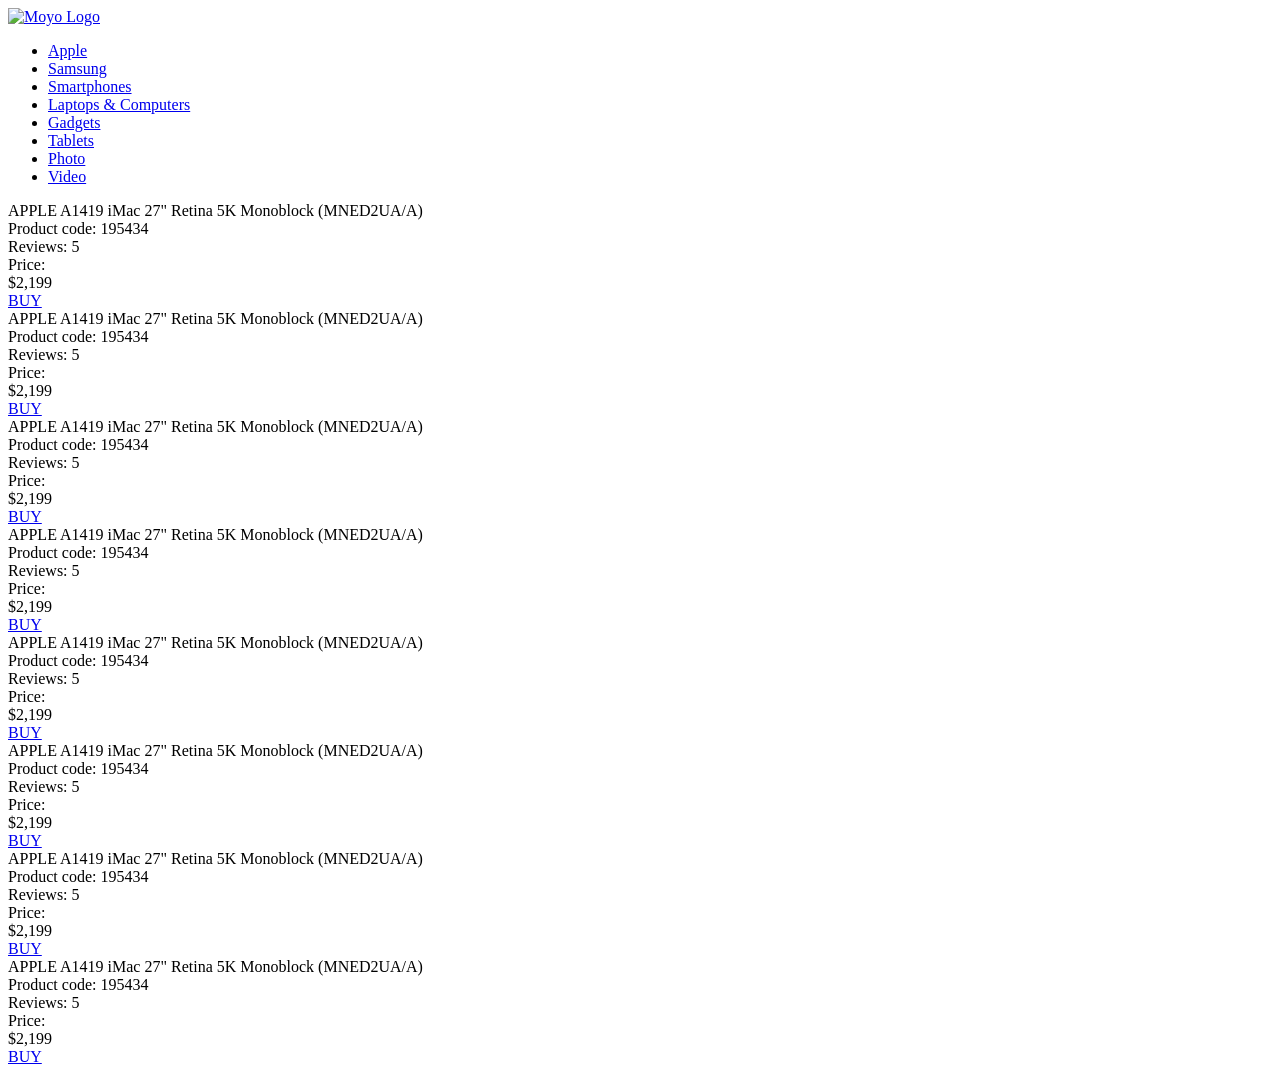
==== src/index.html @ 07e5656f "done" ====
<!doctype html>
<html lang="en">
  <head>
    <meta charset="UTF-8" />
    <meta
      name="viewport"
      content="width=device-width, initial-scale=1.0"
    />
    <title>Catalog</title>
    <link
      rel="preconnect"
      href="https://fonts.gstatic.com"
    />
    <link
      href="https://fonts.googleapis.com/css2?family=Roboto:wght@400;500;700&display=swap"
      rel="stylesheet"
    />
    <link
      rel="stylesheet"
      href="styles/main.scss"
    />
  </head>

  <body>
    <header class="header">
      <div class="header__container">
        <a
          href="#logo"
          class="header__logo"
        >
          <img
            src="images/logo.png"
            alt="Moyo Logo"
          />
        </a>
        <nav class="nav">
          <ul class="nav__list">
            <li class="nav__item">
              <a
                href="#apple"
                class="nav__link is-active"
              >
                Apple
              </a>
            </li>
            <li class="nav__item">
              <a
                href="#samsung"
                class="nav__link"
              >
                Samsung
              </a>
            </li>
            <li class="nav__item">
              <a
                href="#smartphones"
                class="nav__link"
              >
                Smartphones
              </a>
            </li>
            <li class="nav__item">
              <a
                href="#laptops"
                class="nav__link"
                data-qa="nav-hover"
              >
                Laptops & Computers
              </a>
            </li>
            <li class="nav__item">
              <a
                href="#gadgets"
                class="nav__link"
              >
                Gadgets
              </a>
            </li>
            <li class="nav__item">
              <a
                href="#tablets"
                class="nav__link"
              >
                Tablets
              </a>
            </li>
            <li class="nav__item">
              <a
                href="#photo"
                class="nav__link"
              >
                Photo
              </a>
            </li>
            <li class="nav__item">
              <a
                href="#video"
                class="nav__link"
              >
                Video
              </a>
            </li>
          </ul>
        </nav>
      </div>
    </header>

    <main class="cards">
      <section
        class="card"
        data-qa="card"
      >
        <div class="card__image"></div>

        <div class="card__name">
          APPLE A1419 iMac 27" Retina 5K Monoblock (MNED2UA/A)
        </div>

        <div class="card__code">Product code: 195434</div>

        <div class="card__reviews">
          <div class="card__reviews-stars stars stars--4">
            <div class="stars__item"></div>
            <div class="stars__item"></div>
            <div class="stars__item"></div>
            <div class="stars__item"></div>
            <div class="stars__item"></div>
          </div>
          <div class="card__reviews_text">Reviews: 5</div>
        </div>

        <div class="card__price">
          <div class="card__price_label">Price:</div>
          <div class="card__price_value">$2,199</div>
        </div>
        <a
          href="#"
          class="card__button"
          data-qa="card-hover"
        >
          BUY
        </a>
      </section>

      <section class="card">
        <div class="card__image"></div>

        <div class="card__name">
          APPLE A1419 iMac 27" Retina 5K Monoblock (MNED2UA/A)
        </div>

        <div class="card__code">Product code: 195434</div>

        <div class="card__reviews">
          <div class="card__reviews-stars stars stars--4">
            <div class="stars__item"></div>
            <div class="stars__item"></div>
            <div class="stars__item"></div>
            <div class="stars__item"></div>
            <div class="stars__item"></div>
          </div>
          <div class="card__reviews_text">Reviews: 5</div>
        </div>

        <div class="card__price">
          <div class="card__price_label">Price:</div>
          <div class="card__price_value">$2,199</div>
        </div>
        <a
          href="#"
          class="card__button"
        >
          BUY
        </a>
      </section>

      <section class="card">
        <div class="card__image"></div>

        <div class="card__name">
          APPLE A1419 iMac 27" Retina 5K Monoblock (MNED2UA/A)
        </div>

        <div class="card__code">Product code: 195434</div>

        <div class="card__reviews">
          <div class="card__reviews-stars stars stars--4">
            <div class="stars__item"></div>
            <div class="stars__item"></div>
            <div class="stars__item"></div>
            <div class="stars__item"></div>
            <div class="stars__item"></div>
          </div>
          <div class="card__reviews_text">Reviews: 5</div>
        </div>

        <div class="card__price">
          <div class="card__price_label">Price:</div>
          <div class="card__price_value">$2,199</div>
        </div>
        <a
          href="#"
          class="card__button"
        >
          BUY
        </a>
      </section>

      <section class="card">
        <div class="card__image"></div>

        <div class="card__name">
          APPLE A1419 iMac 27" Retina 5K Monoblock (MNED2UA/A)
        </div>

        <div class="card__code">Product code: 195434</div>

        <div class="card__reviews">
          <div class="card__reviews-stars stars stars--4">
            <div class="stars__item"></div>
            <div class="stars__item"></div>
            <div class="stars__item"></div>
            <div class="stars__item"></div>
            <div class="stars__item"></div>
          </div>
          <div class="card__reviews_text">Reviews: 5</div>
        </div>

        <div class="card__price">
          <div class="card__price_label">Price:</div>
          <div class="card__price_value">$2,199</div>
        </div>
        <a
          href="#"
          class="card__button"
        >
          BUY
        </a>
      </section>

      <section class="card">
        <div class="card__image"></div>

        <div class="card__name">
          APPLE A1419 iMac 27" Retina 5K Monoblock (MNED2UA/A)
        </div>

        <div class="card__code">Product code: 195434</div>

        <div class="card__reviews">
          <div class="card__reviews-stars stars stars--4">
            <div class="stars__item"></div>
            <div class="stars__item"></div>
            <div class="stars__item"></div>
            <div class="stars__item"></div>
            <div class="stars__item"></div>
          </div>
          <div class="card__reviews_text">Reviews: 5</div>
        </div>

        <div class="card__price">
          <div class="card__price_label">Price:</div>
          <div class="card__price_value">$2,199</div>
        </div>
        <a
          href="#"
          class="card__button"
        >
          BUY
        </a>
      </section>

      <section class="card">
        <div class="card__image"></div>

        <div class="card__name">
          APPLE A1419 iMac 27" Retina 5K Monoblock (MNED2UA/A)
        </div>

        <div class="card__code">Product code: 195434</div>

        <div class="card__reviews">
          <div class="card__reviews-stars stars stars--4">
            <div class="stars__item"></div>
            <div class="stars__item"></div>
            <div class="stars__item"></div>
            <div class="stars__item"></div>
            <div class="stars__item"></div>
          </div>
          <div class="card__reviews_text">Reviews: 5</div>
        </div>

        <div class="card__price">
          <div class="card__price_label">Price:</div>
          <div class="card__price_value">$2,199</div>
        </div>
        <a
          href="#"
          class="card__button"
        >
          BUY
        </a>
      </section>

      <section class="card">
        <div class="card__image"></div>

        <div class="card__name">
          APPLE A1419 iMac 27" Retina 5K Monoblock (MNED2UA/A)
        </div>

        <div class="card__code">Product code: 195434</div>

        <div class="card__reviews">
          <div class="card__reviews-stars stars stars--4">
            <div class="stars__item"></div>
            <div class="stars__item"></div>
            <div class="stars__item"></div>
            <div class="stars__item"></div>
            <div class="stars__item"></div>
          </div>
          <div class="card__reviews_text">Reviews: 5</div>
        </div>

        <div class="card__price">
          <div class="card__price_label">Price:</div>
          <div class="card__price_value">$2,199</div>
        </div>
        <a
          href="#"
          class="card__button"
        >
          BUY
        </a>
      </section>

      <section class="card">
        <div class="card__image"></div>

        <div class="card__name">
          APPLE A1419 iMac 27" Retina 5K Monoblock (MNED2UA/A)
        </div>

        <div class="card__code">Product code: 195434</div>

        <div class="card__reviews">
          <div class="card__reviews-stars stars stars--4">
            <div class="stars__item"></div>
            <div class="stars__item"></div>
            <div class="stars__item"></div>
            <div class="stars__item"></div>
            <div class="stars__item"></div>
          </div>
          <div class="card__reviews_text">Reviews: 5</div>
        </div>

        <div class="card__price">
          <div class="card__price_label">Price:</div>
          <div class="card__price_value">$2,199</div>
        </div>
        <a
          href="#"
          class="card__button"
        >
          BUY
        </a>
      </section>
    </main>
  </body>
</html>
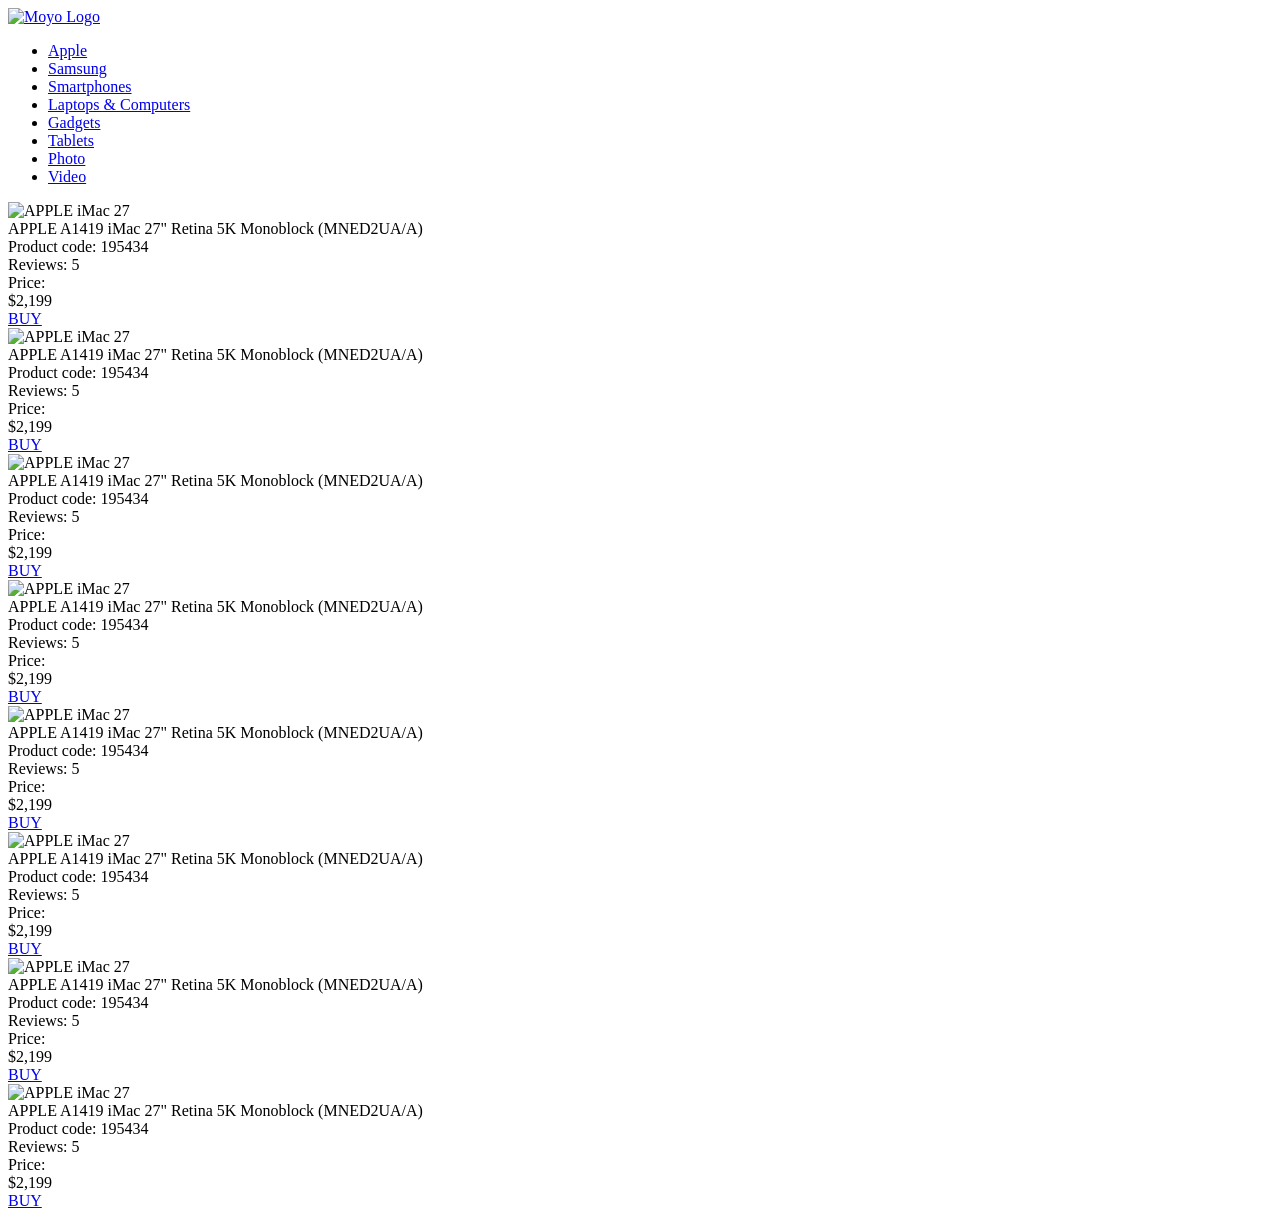
==== commit 62bd66da: "done" ====
--- a/src/index.html
+++ b/src/index.html
@@ -110,9 +110,13 @@
         class="card"
         data-qa="card"
       >
-        <div class="card__image"></div>
-
-        <div class="card__name">
+        <img
+          src="./images/imac.jpeg"
+          alt="APPLE iMac 27"
+          class="card__image"
+        />
+
+        <div class="card__title">
           APPLE A1419 iMac 27" Retina 5K Monoblock (MNED2UA/A)
         </div>
 
@@ -143,201 +147,229 @@
       </section>
 
       <section class="card">
-        <div class="card__image"></div>
-
-        <div class="card__name">
-          APPLE A1419 iMac 27" Retina 5K Monoblock (MNED2UA/A)
-        </div>
-
-        <div class="card__code">Product code: 195434</div>
-
-        <div class="card__reviews">
-          <div class="card__reviews-stars stars stars--4">
-            <div class="stars__item"></div>
-            <div class="stars__item"></div>
-            <div class="stars__item"></div>
-            <div class="stars__item"></div>
-            <div class="stars__item"></div>
-          </div>
-          <div class="card__reviews_text">Reviews: 5</div>
-        </div>
-
-        <div class="card__price">
-          <div class="card__price_label">Price:</div>
-          <div class="card__price_value">$2,199</div>
-        </div>
-        <a
-          href="#"
-          class="card__button"
-        >
-          BUY
-        </a>
-      </section>
-
-      <section class="card">
-        <div class="card__image"></div>
-
-        <div class="card__name">
-          APPLE A1419 iMac 27" Retina 5K Monoblock (MNED2UA/A)
-        </div>
-
-        <div class="card__code">Product code: 195434</div>
-
-        <div class="card__reviews">
-          <div class="card__reviews-stars stars stars--4">
-            <div class="stars__item"></div>
-            <div class="stars__item"></div>
-            <div class="stars__item"></div>
-            <div class="stars__item"></div>
-            <div class="stars__item"></div>
-          </div>
-          <div class="card__reviews_text">Reviews: 5</div>
-        </div>
-
-        <div class="card__price">
-          <div class="card__price_label">Price:</div>
-          <div class="card__price_value">$2,199</div>
-        </div>
-        <a
-          href="#"
-          class="card__button"
-        >
-          BUY
-        </a>
-      </section>
-
-      <section class="card">
-        <div class="card__image"></div>
-
-        <div class="card__name">
-          APPLE A1419 iMac 27" Retina 5K Monoblock (MNED2UA/A)
-        </div>
-
-        <div class="card__code">Product code: 195434</div>
-
-        <div class="card__reviews">
-          <div class="card__reviews-stars stars stars--4">
-            <div class="stars__item"></div>
-            <div class="stars__item"></div>
-            <div class="stars__item"></div>
-            <div class="stars__item"></div>
-            <div class="stars__item"></div>
-          </div>
-          <div class="card__reviews_text">Reviews: 5</div>
-        </div>
-
-        <div class="card__price">
-          <div class="card__price_label">Price:</div>
-          <div class="card__price_value">$2,199</div>
-        </div>
-        <a
-          href="#"
-          class="card__button"
-        >
-          BUY
-        </a>
-      </section>
-
-      <section class="card">
-        <div class="card__image"></div>
-
-        <div class="card__name">
-          APPLE A1419 iMac 27" Retina 5K Monoblock (MNED2UA/A)
-        </div>
-
-        <div class="card__code">Product code: 195434</div>
-
-        <div class="card__reviews">
-          <div class="card__reviews-stars stars stars--4">
-            <div class="stars__item"></div>
-            <div class="stars__item"></div>
-            <div class="stars__item"></div>
-            <div class="stars__item"></div>
-            <div class="stars__item"></div>
-          </div>
-          <div class="card__reviews_text">Reviews: 5</div>
-        </div>
-
-        <div class="card__price">
-          <div class="card__price_label">Price:</div>
-          <div class="card__price_value">$2,199</div>
-        </div>
-        <a
-          href="#"
-          class="card__button"
-        >
-          BUY
-        </a>
-      </section>
-
-      <section class="card">
-        <div class="card__image"></div>
-
-        <div class="card__name">
-          APPLE A1419 iMac 27" Retina 5K Monoblock (MNED2UA/A)
-        </div>
-
-        <div class="card__code">Product code: 195434</div>
-
-        <div class="card__reviews">
-          <div class="card__reviews-stars stars stars--4">
-            <div class="stars__item"></div>
-            <div class="stars__item"></div>
-            <div class="stars__item"></div>
-            <div class="stars__item"></div>
-            <div class="stars__item"></div>
-          </div>
-          <div class="card__reviews_text">Reviews: 5</div>
-        </div>
-
-        <div class="card__price">
-          <div class="card__price_label">Price:</div>
-          <div class="card__price_value">$2,199</div>
-        </div>
-        <a
-          href="#"
-          class="card__button"
-        >
-          BUY
-        </a>
-      </section>
-
-      <section class="card">
-        <div class="card__image"></div>
-
-        <div class="card__name">
-          APPLE A1419 iMac 27" Retina 5K Monoblock (MNED2UA/A)
-        </div>
-
-        <div class="card__code">Product code: 195434</div>
-
-        <div class="card__reviews">
-          <div class="card__reviews-stars stars stars--4">
-            <div class="stars__item"></div>
-            <div class="stars__item"></div>
-            <div class="stars__item"></div>
-            <div class="stars__item"></div>
-            <div class="stars__item"></div>
-          </div>
-          <div class="card__reviews_text">Reviews: 5</div>
-        </div>
-
-        <div class="card__price">
-          <div class="card__price_label">Price:</div>
-          <div class="card__price_value">$2,199</div>
-        </div>
-        <a
-          href="#"
-          class="card__button"
-        >
-          BUY
-        </a>
-      </section>
-
-      <section class="card">
-        <div class="card__image"></div>
-
-        <div class="card__name">
+        <img
+          src="./images/imac.jpeg"
+          alt="APPLE iMac 27"
+          class="card__image"
+        />
+
+        <div class="card__title">
+          APPLE A1419 iMac 27" Retina 5K Monoblock (MNED2UA/A)
+        </div>
+
+        <div class="card__code">Product code: 195434</div>
+
+        <div class="card__reviews">
+          <div class="card__reviews-stars stars stars--4">
+            <div class="stars__item"></div>
+            <div class="stars__item"></div>
+            <div class="stars__item"></div>
+            <div class="stars__item"></div>
+            <div class="stars__item"></div>
+          </div>
+          <div class="card__reviews_text">Reviews: 5</div>
+        </div>
+
+        <div class="card__price">
+          <div class="card__price_label">Price:</div>
+          <div class="card__price_value">$2,199</div>
+        </div>
+        <a
+          href="#"
+          class="card__button"
+        >
+          BUY
+        </a>
+      </section>
+
+      <section class="card">
+        <img
+          src="./images/imac.jpeg"
+          alt="APPLE iMac 27"
+          class="card__image"
+        />
+
+        <div class="card__title">
+          APPLE A1419 iMac 27" Retina 5K Monoblock (MNED2UA/A)
+        </div>
+
+        <div class="card__code">Product code: 195434</div>
+
+        <div class="card__reviews">
+          <div class="card__reviews-stars stars stars--4">
+            <div class="stars__item"></div>
+            <div class="stars__item"></div>
+            <div class="stars__item"></div>
+            <div class="stars__item"></div>
+            <div class="stars__item"></div>
+          </div>
+          <div class="card__reviews_text">Reviews: 5</div>
+        </div>
+
+        <div class="card__price">
+          <div class="card__price_label">Price:</div>
+          <div class="card__price_value">$2,199</div>
+        </div>
+        <a
+          href="#"
+          class="card__button"
+        >
+          BUY
+        </a>
+      </section>
+
+      <section class="card">
+        <img
+          src="./images/imac.jpeg"
+          alt="APPLE iMac 27"
+          class="card__image"
+        />
+
+        <div class="card__title">
+          APPLE A1419 iMac 27" Retina 5K Monoblock (MNED2UA/A)
+        </div>
+
+        <div class="card__code">Product code: 195434</div>
+
+        <div class="card__reviews">
+          <div class="card__reviews-stars stars stars--4">
+            <div class="stars__item"></div>
+            <div class="stars__item"></div>
+            <div class="stars__item"></div>
+            <div class="stars__item"></div>
+            <div class="stars__item"></div>
+          </div>
+          <div class="card__reviews_text">Reviews: 5</div>
+        </div>
+
+        <div class="card__price">
+          <div class="card__price_label">Price:</div>
+          <div class="card__price_value">$2,199</div>
+        </div>
+        <a
+          href="#"
+          class="card__button"
+        >
+          BUY
+        </a>
+      </section>
+
+      <section class="card">
+        <img
+          src="./images/imac.jpeg"
+          alt="APPLE iMac 27"
+          class="card__image"
+        />
+
+        <div class="card__title">
+          APPLE A1419 iMac 27" Retina 5K Monoblock (MNED2UA/A)
+        </div>
+
+        <div class="card__code">Product code: 195434</div>
+
+        <div class="card__reviews">
+          <div class="card__reviews-stars stars stars--4">
+            <div class="stars__item"></div>
+            <div class="stars__item"></div>
+            <div class="stars__item"></div>
+            <div class="stars__item"></div>
+            <div class="stars__item"></div>
+          </div>
+          <div class="card__reviews_text">Reviews: 5</div>
+        </div>
+
+        <div class="card__price">
+          <div class="card__price_label">Price:</div>
+          <div class="card__price_value">$2,199</div>
+        </div>
+        <a
+          href="#"
+          class="card__button"
+        >
+          BUY
+        </a>
+      </section>
+
+      <section class="card">
+        <img
+          src="./images/imac.jpeg"
+          alt="APPLE iMac 27"
+          class="card__image"
+        />
+
+        <div class="card__title">
+          APPLE A1419 iMac 27" Retina 5K Monoblock (MNED2UA/A)
+        </div>
+
+        <div class="card__code">Product code: 195434</div>
+
+        <div class="card__reviews">
+          <div class="card__reviews-stars stars stars--4">
+            <div class="stars__item"></div>
+            <div class="stars__item"></div>
+            <div class="stars__item"></div>
+            <div class="stars__item"></div>
+            <div class="stars__item"></div>
+          </div>
+          <div class="card__reviews_text">Reviews: 5</div>
+        </div>
+
+        <div class="card__price">
+          <div class="card__price_label">Price:</div>
+          <div class="card__price_value">$2,199</div>
+        </div>
+        <a
+          href="#"
+          class="card__button"
+        >
+          BUY
+        </a>
+      </section>
+
+      <section class="card">
+        <img
+          src="./images/imac.jpeg"
+          alt="APPLE iMac 27"
+          class="card__image"
+        />
+
+        <div class="card__title">
+          APPLE A1419 iMac 27" Retina 5K Monoblock (MNED2UA/A)
+        </div>
+
+        <div class="card__code">Product code: 195434</div>
+
+        <div class="card__reviews">
+          <div class="card__reviews-stars stars stars--4">
+            <div class="stars__item"></div>
+            <div class="stars__item"></div>
+            <div class="stars__item"></div>
+            <div class="stars__item"></div>
+            <div class="stars__item"></div>
+          </div>
+          <div class="card__reviews_text">Reviews: 5</div>
+        </div>
+
+        <div class="card__price">
+          <div class="card__price_label">Price:</div>
+          <div class="card__price_value">$2,199</div>
+        </div>
+        <a
+          href="#"
+          class="card__button"
+        >
+          BUY
+        </a>
+      </section>
+
+      <section class="card">
+        <img
+          src="./images/imac.jpeg"
+          alt="APPLE iMac 27"
+          class="card__image"
+        />
+
+        <div class="card__title">
           APPLE A1419 iMac 27" Retina 5K Monoblock (MNED2UA/A)
         </div>
 
